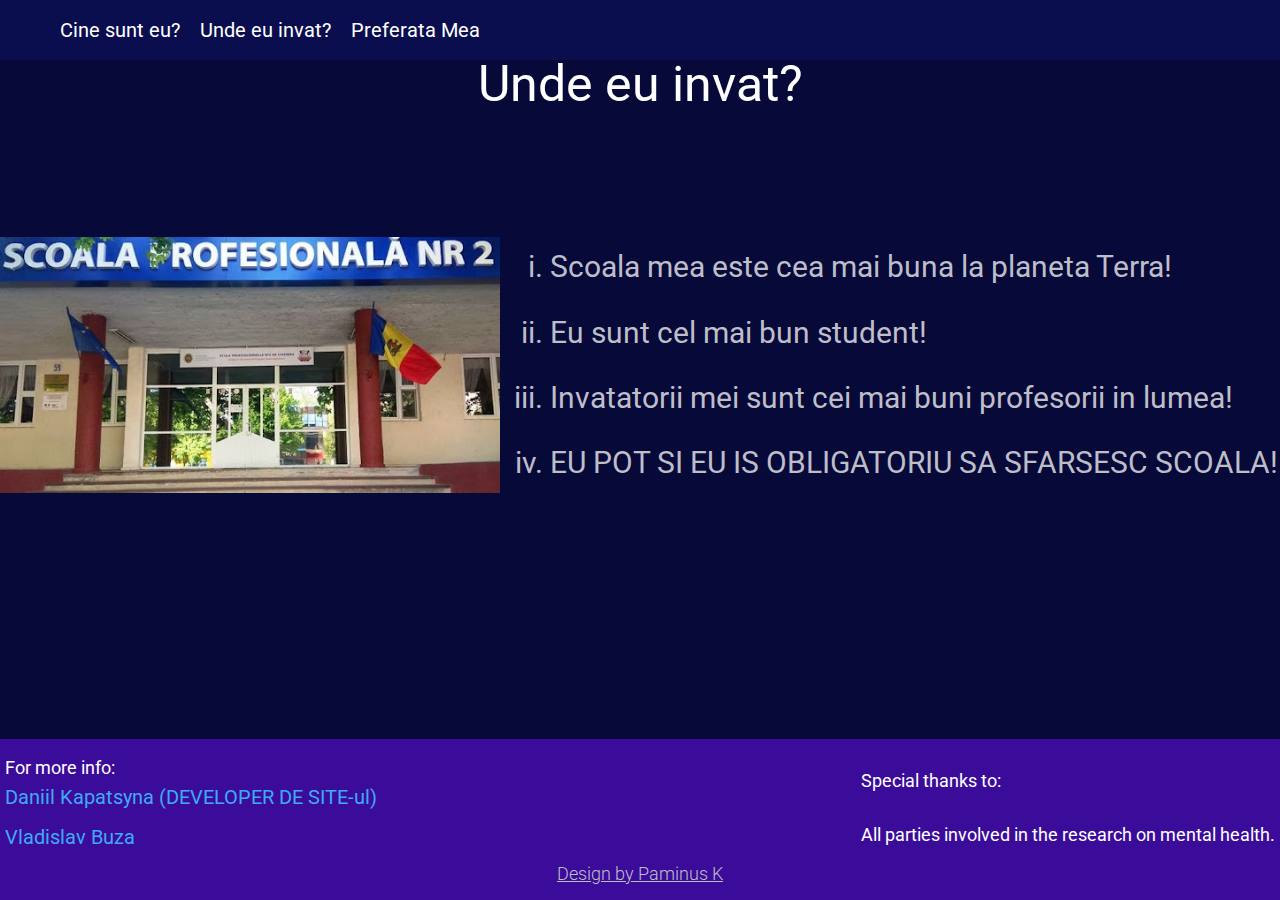
==== study.html @ 6f038f54 "first upload" ====
<!DOCTYPE html>
<html lang="en">
<head>
    <meta charset="UTF-8">
    <meta http-equiv="X-UA-Compatible" content="IE=edge">
    <meta name="viewport" content="width=device-width, initial-scale=1.0">
    <title>Unde eu invat</title>
    <link rel="stylesheet" href="css/reset.css">
    <link rel="stylesheet" href="css/style.css">
</head>
<body>
    <div class="wrapper">
        <header class="header">
            <div class="header__container">
                <a href="" class="header__logo"></a>
                <div class="header__menu menu">
                    <div class="menu__icon">
                        <span></span>
                    </div>
                    <nav class="menu__body">
                        <ul class="menu__list">
                            <li><a href="index.html" class="menu__link">Cine sunt eu?</a></li>
                            <li><a href="study.html" class="menu__link">Unde eu invat?</a></li>
                            <li><a href="love.html" class="menu__link">Preferata Mea</a></li>
                        </ul>
                    </nav>
                </div>
            </div>
        </header>
        <main class="page">
            <section class="signs">
                <div class="signs__container container">
                    <h2 class="title">Unde eu invat?</h2>
                    <div class="signs__info">
                        <div class="signs__image"><img src="img/scoala.jpg" alt="Signs of depression"></div>
                        <ol class="signs__list">
                            <li>Scoala mea este cea mai buna la planeta Terra!</li>
                            <li>Eu sunt cel mai bun student!</li>
                            <li>Invatatorii mei sunt cei mai buni profesorii in lumea!</li>
                            <li>EU POT SI EU IS OBLIGATORIU SA SFARSESC SCOALA!</li>
                        </ol>
                    </div>
                </div>
            </section>
        </main>
        <footer class="footer">
            <div class="footer__container container">
                <div class="footer__cols">
                <div class="footer__col-1">
                    <h6 class="title">For more info:</h6>
                    <a href="https://kapatsyna.github.io/About-Depression/index.html">Daniil Kapatsyna (DEVELOPER DE SITE-ul)</a>
                    <a href="https://www.instagram.com/vladislavici_vlad/">Vladislav Buza</a>
                </div>
                <div class="footer__col-2">
                    <h6 class="title">
                        Special thanks to:
                        <br>
                        All parties involved in the research on mental health.
                    </h6>
                </div>
                </div>
                <div class="footer__design">
                    <a href="#">Design by Paminus K</a>
                </div>
            </div>
        </footer>
    </div>
    <script src="js/main.js"></script>
</body>
</html>
---- css/style.css ----
@import url(https://fonts.googleapis.com/css?family=Roboto:100,regular&display=swap);

* {
  color: #fff;
}

body {
  font-family: Roboto;
}

h1.title {
  font-size: 395%;
}

h2.title {
  font-size: 312%;
  text-align: center;
}

h3.title {
  font-size: 156%;
  line-height: 181%;
  text-align: center;
}

h6.title {
  font-size: 112%;
}

p {
  font-size: 156%;
}

body._lock {
  overflow: hidden;
}

.wrapper {
  min-height: 100%;
  display: flex;
  flex-direction: column;
}

.ibg {
  background-position: center;
  background-size: cover;
  background-repeat: no-repeat;
  position: relative;
}

.ibg img {
  width: 0;
  height: 0;
  position: absolute;
  top: 0;
  left: 0;
  opacity: 0;
  visibility: hidden;
}

.container {
  max-width: 1300px;
  margin: 0px auto;
}

.header {
  background: #0A0D4E;
  -webkit-box-shadow: 2px 3px 4px rgba(0, 0, 0, 0.32);
  box-shadow: 2px 3px 4px rgba(0, 0, 0, 0.32);
}

.header__container {
  display: -webkit-box;
  display: -ms-flexbox;
  display: flex;
  max-width: 1200px;
  margin: 0px auto;
}

.header__logo {
  position: relative;
  z-index: 5;
}

.menu__icon {
  display: none;
}

.menu__list>li {
  position: relative;
  margin: 0px 0px 0px 20px;
}

.menu__link {
  font-size: 125%;
  position: relative;
  -webkit-transition: 3s all ease 0s;
  transition: 3s all ease 0s;
  color: #fff;
}

.menu__link:after {
  position: absolute;
  content: '';
  bottom: -3px;
  left: 0;
  height: 2px;
  background-color: #fff;
  margin: 0 auto;
  left: 0;
  right: 0;
  width: 50%;

  width: 0%;
  transition: .3s;
}

.menu__link:hover:after {
  width: 100%;
}

.menu__sub-list {
  position: absolute;
  top: 100%;
  right: 0;
  background-color: #000;
  padding: 15px;
  min-width: 200px;
}

.menu__sub-list li {
  margin: 0px 0px 10px 0px;
}

.menu__sub-list li:last-child {
  margin: 0;
}

.menu__sub-link {
  color: #fff;
}

.menu__sub-link:hover {
  text-decoration: underline;
}

.menu__arrow {
  display: none;
}

/* ----------------------- */
body._pc .menu__list>li:hover .menu__sub-list {
  opacity: 1;
  visibility: visible;
  -webkit-transform: translate(0px, 0px);
  transform: translate(0px, 0px);
  pointer-events: all;
}

body._touch .menu__list>li {
  display: -webkit-box;
  display: -ms-flexbox;
  display: flex;
  -webkit-box-align: center;
  -ms-flex-align: center;
  align-items: center;
}

body._touch .menu__link {
  -webkit-box-flex: 1;
  -ms-flex: 1 1 auto;
  flex: 1 1 auto;
}

body._touch .menu__arrow {
  display: block;
  width: 0;
  height: 0;
  margin: 0px 0px 0px 5px;
  -webkit-transition: -webkit-transform 0.3s ease 0s;
  transition: -webkit-transform 0.3s ease 0s;
  transition: transform 0.3s ease 0s;
  transition: transform 0.3s ease 0s, -webkit-transform 0.3s ease 0s;
  border-left: 5px solid transparent;
  border-right: 5px solid transparent;
  border-top: 10px solid #fff;
}

body._touch .menu__list>li._active .menu__sub-list {
  opacity: 1;
  visibility: visible;
  -webkit-transform: translate(0px, 0px);
  transform: translate(0px, 0px);
  pointer-events: all;
}

body._touch .menu__list>li._active .menu__arrow {
  -webkit-transform: rotate(-180deg);
  transform: rotate(-180deg);
}

/* ----------------------- */
@media (min-width: 1024px) {
  .header__container {
    -webkit-box-pack: center;
    -ms-flex-pack: center;
    justify-content: center;
  }

  .header__menu {
    width: 100%;
  }

  .menu__list {
    display: -webkit-box;
    display: -ms-flexbox;
    display: flex;
    -webkit-box-align: center;
    -ms-flex-align: center;
    align-items: center;
    -webkit-box-pack: justify;
    -ms-flex-pack: justify;
    flex-wrap: wrap;
  }

  .menu__list>li {
    padding: 20px 0;
  }

  .menu__sub-list {
    -webkit-transform: translate(0px, 10%);
    transform: translate(0px, 10%);
    opacity: 0;
    visibility: hidden;
    pointer-events: none;
    -webkit-transition: all 0.3s ease 0s;
    transition: all 0.3s ease 0s;
  }
}

@media (max-width: 1024px) {
  .header__container {
    padding: 20px 5px;
    justify-content: space-between;
  }

  .menu__icon {
    z-index: 5;
    display: block;
    position: relative;
    width: 30px;
    height: 18px;
    cursor: pointer;
  }

  .menu__icon span,
  .menu__icon::before,
  .menu__icon::after {
    left: 0;
    position: absolute;
    height: 10%;
    width: 100%;
    -webkit-transition: all 0.3s ease 0s;
    transition: all 0.3s ease 0s;
    background-color: #fff;
  }

  .menu__icon::before,
  .menu__icon::after {
    content: "";
  }

  .menu__icon::before {
    top: 0;
  }

  .menu__icon::after {
    bottom: 0;
  }

  .menu__icon span {
    top: 50%;
    -webkit-transform: scale(1) translate(0px, -50%);
    transform: scale(1) translate(0px, -50%);
  }

  .menu__icon._active span {
    -webkit-transform: scale(0) translate(0px, -50%);
    transform: scale(0) translate(0px, -50%);
  }

  .menu__icon._active::before {
    top: 50%;
    -webkit-transform: rotate(-45deg) translate(0px, -50%);
    transform: rotate(-45deg) translate(0px, -50%);
  }

  .menu__icon._active::after {
    bottom: 50%;
    -webkit-transform: rotate(45deg) translate(0px, 50%);
    transform: rotate(45deg) translate(0px, 50%);
  }

  .menu__body {
    position: fixed;
    top: 0;
    left: -100%;
    width: 100%;
    height: 100%;
    background-color: rgba(0, 0, 0, 0.9);
    padding: 100px 30px 30px 30px;
    -webkit-transition: left 0.3s ease 0s;
    transition: left 0.3s ease 0s;
    overflow: auto;
  }

  .menu__list {
    display: flex;
    flex-direction: column;
    align-items: center;
  }

  .menu__body._active {
    left: 0;
  }

  .menu__body::before {
    content: "";
    width: 100%;
    background-color: #0A0D4E;
    height: 60px;
    z-index: 2;
  }

  .menu__list>li {
    -ms-flex-wrap: wrap;
    flex-wrap: wrap;
    margin: 0px 0px 50px 0px;
  }

  .menu__list>li:last-child {
    margin-bottom: 0;
  }

  .menu__list>li._active .menu__sub-list {
    display: block;
  }

  .menu__link {
    font-size: 150%;
  }

  .menu__sub-list {
    position: relative;
    background-color: #fff;
    -webkit-box-flex: 1;
    -ms-flex: 1 1 100%;
    flex: 1 1 100%;
    margin: 20px 0px 0px 0px;
    display: none;
  }

  .menu__sub-link {
    font-size: 125%;
    color: #000;
  }
}

.page {
  background-color: #070939;
  flex: 1 1 auto;
}

.what {
  padding: 10px 10px 20px 10px;
}

.what__container {
  display: flex;
  justify-content: center;
  align-items: center;
}

.what__text {
  font-size: 13s0%;
  margin: 30px 0px 0px 0px;
  line-height: 175%;
}

.what__image img {
  max-width: 100%;
  max-height: 100%;
}


@media (min-width: 1100px) {
  .what__container {
    padding: 100px 0px 0px 0px;
  }

  .what__image {
    flex: 1 0 700px;
    display: flex;
    align-items: center;
    justify-content: center;
    height: 400px;
    background-image: url(../img/whatis-bg.png);
    background-size: contain;
    background-repeat: no-repeat;
    background-position: 100px 0;
  }
}

@media (max-width: 1100px) {
  .what__container {
    flex-direction: column;
  }
}

.footer {
  background-color: #3B0C9A;
  padding: 15px 5px;
}


.footer__cols {
  display: flex;
  justify-content: space-between;
  flex-wrap: wrap;
  align-items: center;
}

.footer__col-1 {
  display: flex;
  flex-direction: column;
}

.footer__col-1 a {
  font-size: 125%;
  line-height: 2;

  color: #3FA9F5;
}

.footer__col-2 h6 {
  line-height: 3;
}

.footer__design {
  display: flex;
  justify-content: center;
}

.footer__design a {
  font-weight: 300;
  font-size: 112%;
  line-height: 131%;
  text-decoration-line: underline;
  color: #BEBEC9;

}

.types {
  padding: 20px 10px;
}

.types__list {
  margin: 30px 0px 0px 0px;
}

.item-types {
  display: flex;
  align-items: center;
}

.item-types__info {
  align-self: flex-start;
}

.item-types__info p {
  max-width: 80%;
  line-height: 160%;
}

.item-types__number {
  font-size: 1250%;
  color: #272953;
}

.item-types__info h3 {
  font-size: 250%;
  line-height: 220%;
}

@media (min-width: 767.98px) {
  .item-types__number {
    margin: 0px 30px 0px 0px;
  }
}

@media (max-width: 767.98px) {
  .item-types {
    flex-direction: column;
    align-items: flex-start;
    margin: 20px 0px 0px 0px;
  }

  .item-types__info p {
    max-width: 100%;
  }
}

.signs {
}



.signs__info {
  margin: 30px 0px 0px 0px;
  display: flex;
  align-items: center;
}

.signs__image {
  flex: 0 0 500px;
  height: 450px;
  align-self: center;
  display: flex;
  align-items: center;
}

.signs__image img {
  max-width: 100%;
  max-height: 100%;
}

.signs__list {
  /* counter-reset: ol-numbers; */
  list-style-type: lower-roman;
}

.signs__list li {
  font-size: 187%;
  line-height: 218%;
  color: #BEBEC9;
}

@media (min-width: 1200px) {
  .signs__list li {
    margin: 0px 0px 0px 50px;
  }
}

@media (max-width: 1200px) {
  .signs__info {
    flex-direction: column-reverse;
  }

  .signs__image {
    margin: 50px 0px 0px 0px 0px;
  }

  .signs__list li {
    line-height: 150%;

  }

  .signs__list li:not(:last-child) {
    margin: 0px 0px 15px 0px;
  }
}

.causes {
  padding: 40px 10px;
}

.causes__body {
  display: flex;
  align-items: center;
  margin: 60px 0px 0px 0px;
}

.causes__image {
  flex: 0 0 430px;
  max-height: 290px;
}

.causes__image img {
  max-width: 100%;
  max-height: 100%;
}

.causes__list li {
  list-style-type: lower-roman;
  font-size: 187%;
  line-height: 218%;
  color: #BEBEC9;
}

@media (min-width: 1200px) {
  .causes__list {
    padding: 0px 0px 0px 80px;
  }
}

@media (max-width: 1200px) {
  .causes__body {
    flex-direction: column;
  }

  .causes__list li {
    line-height: 150%;
  }

  .causes__list li:not(:last-child) {
    margin: 0px 0px 15px 0px;
  }
}

.treatment {}

.treatment__container {
  margin-top: 50px;
  padding: 20px 5px;

}

.treatment__cards {
  margin-top: 40px;
  display: flex;
  justify-content: space-between;
}

.treatment__card {
  flex: 0 1 380px;
  padding: 10px;

}

.treatment__card p {
  font-size: 120%;
  line-height: 131.2%;
  text-align: justify;
  color: #BEBEC9;
}

.treatment__image {
  height: 200px;
  display: flex;
  justify-content: center;
}

.treatment__image img {
  max-height: 100%;
  max-width: 100%;
}

.card-treatment {
  background-color: #12155B;
}
@media (max-width: 1024px){
  .treatment__cards {
    flex-direction: column;
  }
}
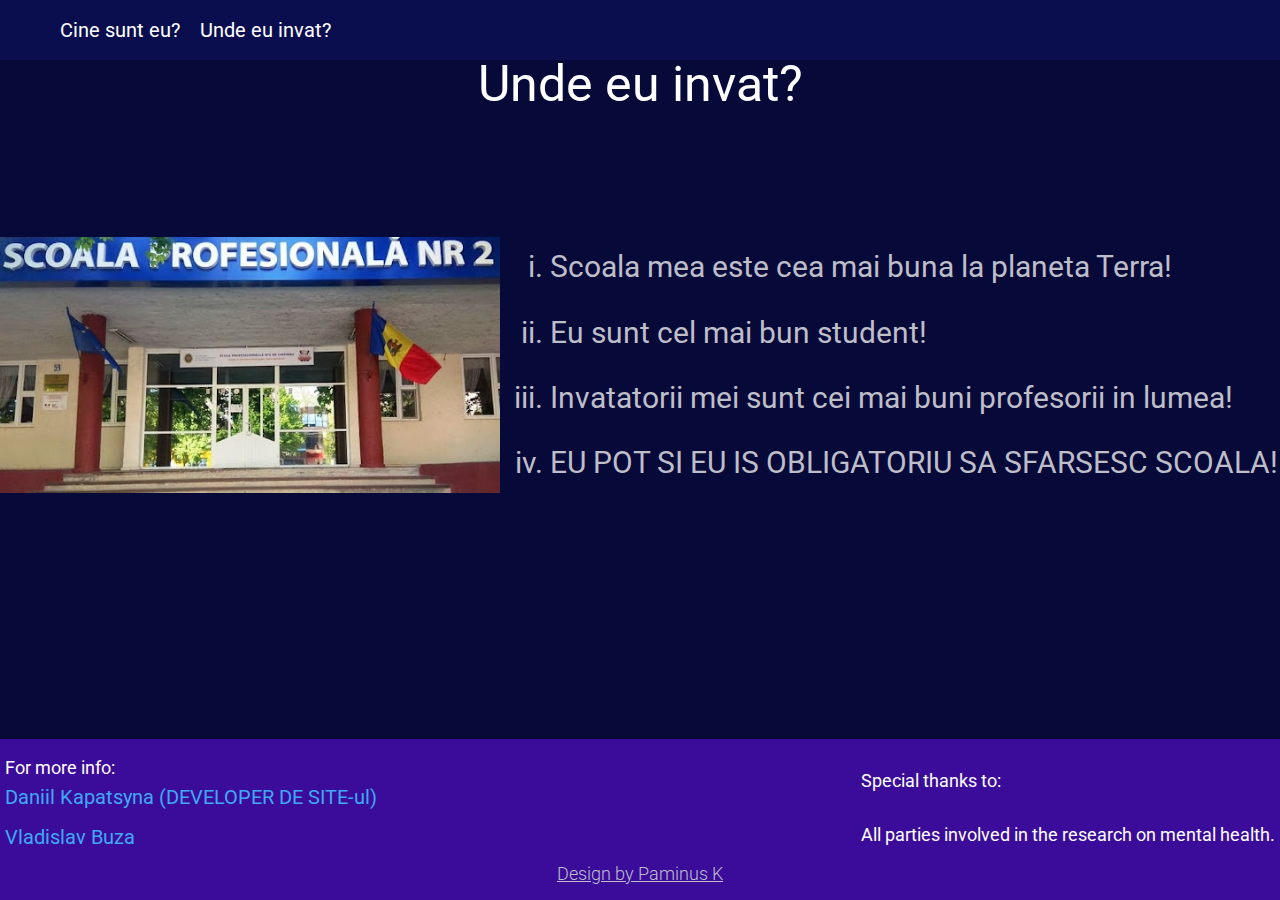
==== commit 2723d6e2: "Update study.html" ====
--- a/study.html
+++ b/study.html
@@ -21,7 +21,6 @@
                         <ul class="menu__list">
                             <li><a href="index.html" class="menu__link">Cine sunt eu?</a></li>
                             <li><a href="study.html" class="menu__link">Unde eu invat?</a></li>
-                            <li><a href="love.html" class="menu__link">Preferata Mea</a></li>
                         </ul>
                     </nav>
                 </div>
@@ -67,4 +66,4 @@
     </div>
     <script src="js/main.js"></script>
 </body>
-</html>+</html>
